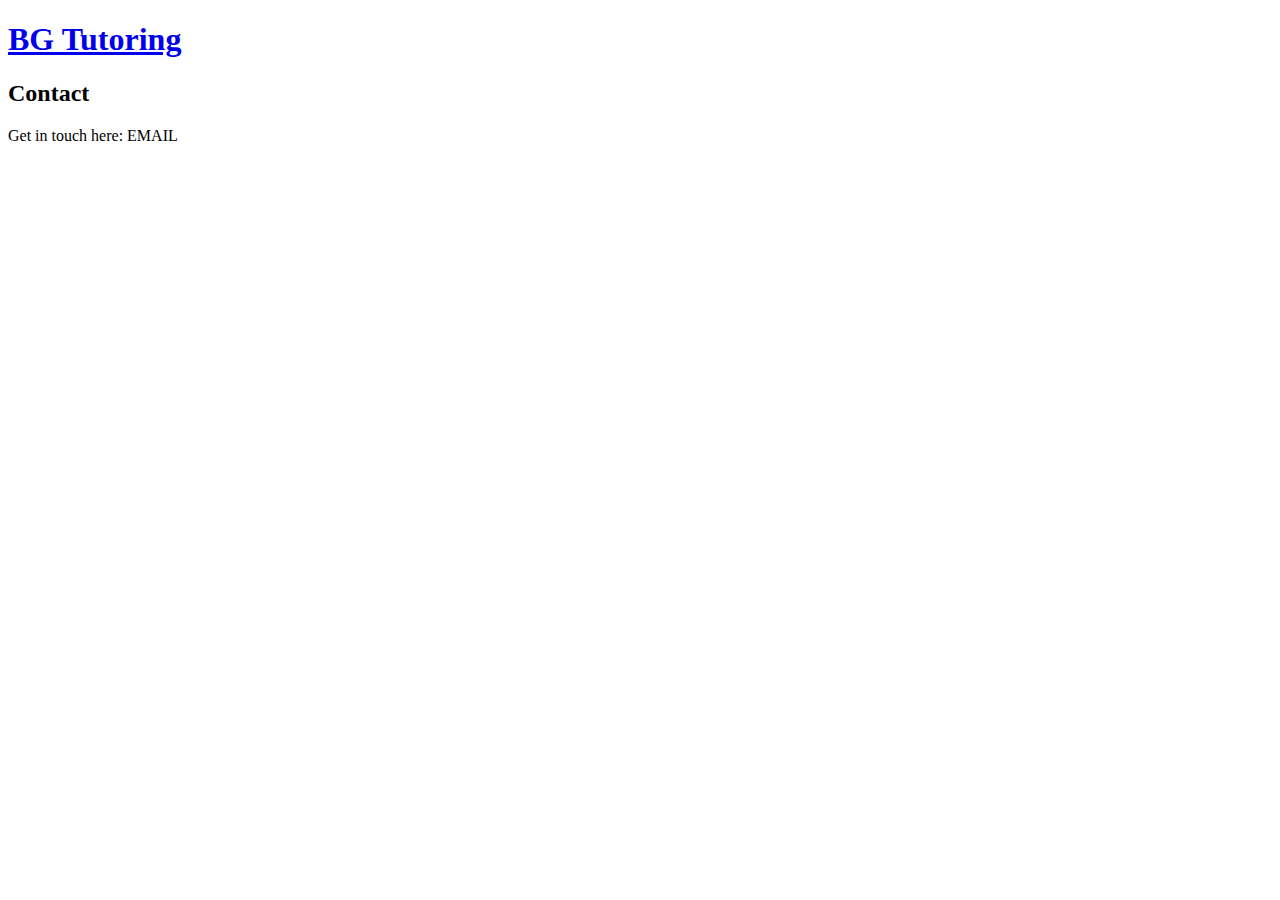
==== pages/contact.html @ 8d84fb8b "feat: populate html pages" ====
<!DOCTYPE html>
<html lang="en">
    <head>
        <meta charset="UTF-8">
        <meta name="viewport" content="width=device-width, initial-scale=1.0">
        <title>Document</title>
    </head>
    <body>
        <div id="header">
            <h1><a href="../index.html">BG Tutoring</a></h1>
        </div>
        <div id="subheader">
            <h2>Contact</h2>
        </div>
        <div id="body">
            <p>Get in touch here: EMAIL</p>
        </div>
    </body>
</html>
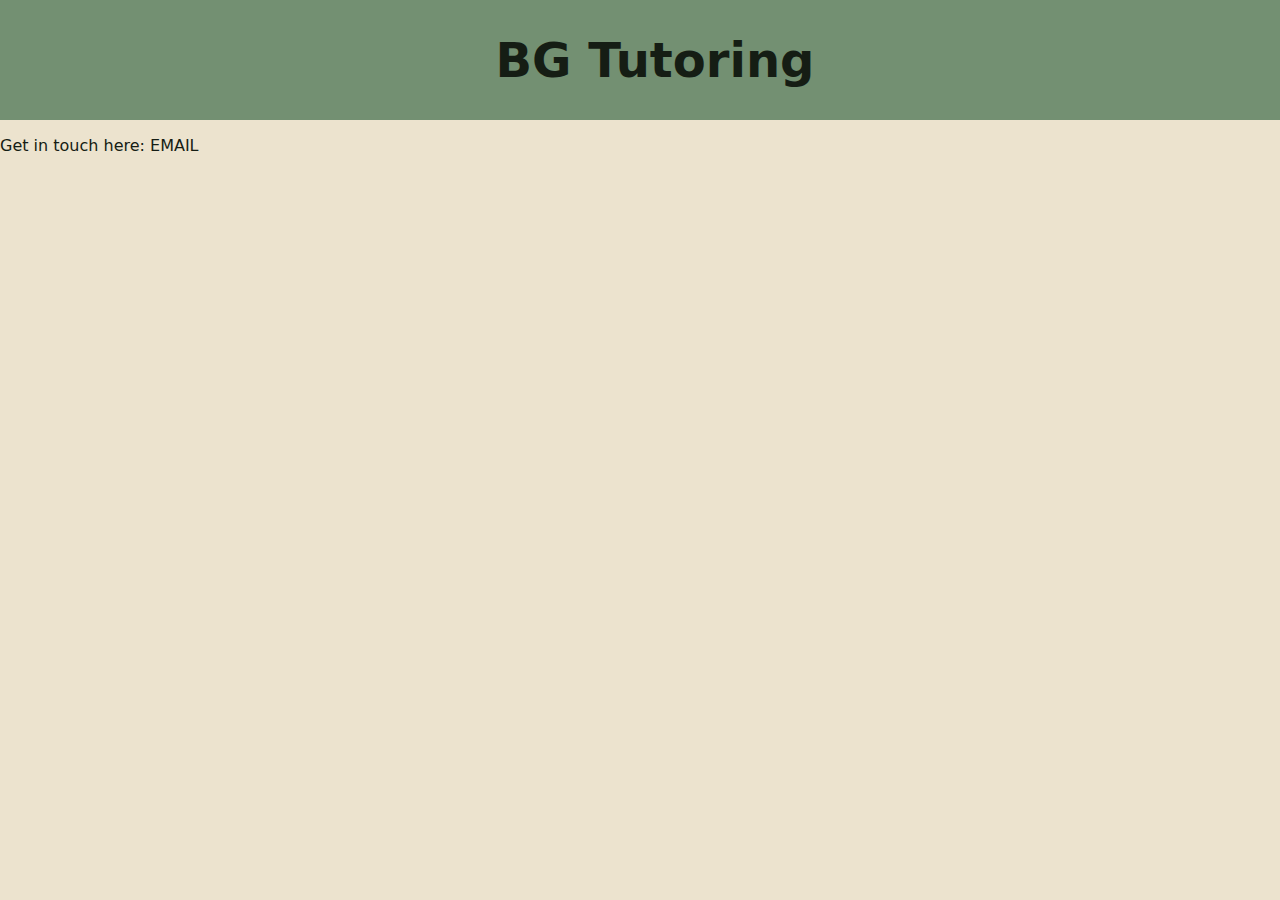
==== commit 4cbe5cfd: "style: add initial styles" ====
--- a/pages/contact.html
+++ b/pages/contact.html
@@ -3,15 +3,14 @@
     <head>
         <meta charset="UTF-8">
         <meta name="viewport" content="width=device-width, initial-scale=1.0">
+        <link rel="stylesheet" href="../assets/styles.css">
         <title>Document</title>
     </head>
     <body>
         <div id="header">
             <h1><a href="../index.html">BG Tutoring</a></h1>
         </div>
-        <div id="subheader">
-            <h2>Contact</h2>
-        </div>
+
         <div id="body">
             <p>Get in touch here: EMAIL</p>
         </div>
--- a/assets/styles.css
+++ b/assets/styles.css
@@ -0,0 +1,42 @@
+*{
+    font-family: system-ui, -apple-system, BlinkMacSystemFont, 'Segoe UI', Roboto, Oxygen, Ubuntu, Cantarell, 'Open Sans', 'Helvetica Neue', sans-serif;
+    color: #151d14;
+}
+
+#header{
+    background-color: #739072;
+    width: 100%;
+    padding: 0 15px;
+    margin: 0;
+    display: flex;
+    justify-content: center;
+    font-size: x-large;
+}
+
+#subheader{
+    background-color: #3A4D39;
+    padding: 5px;
+}
+
+#subheader > h2{
+    color: #ECE3CE;
+}
+
+a{
+    text-decoration: none;
+    font-weight: bold;
+}
+
+body{
+    background-color: #ECE3CE;
+    display: flex;
+    flex-direction: column;
+    margin: 0;
+}
+
+.item{
+    border: solid #151d14 4px;
+    padding: 25px;
+    margin: 25px;
+    background-color: azure;
+}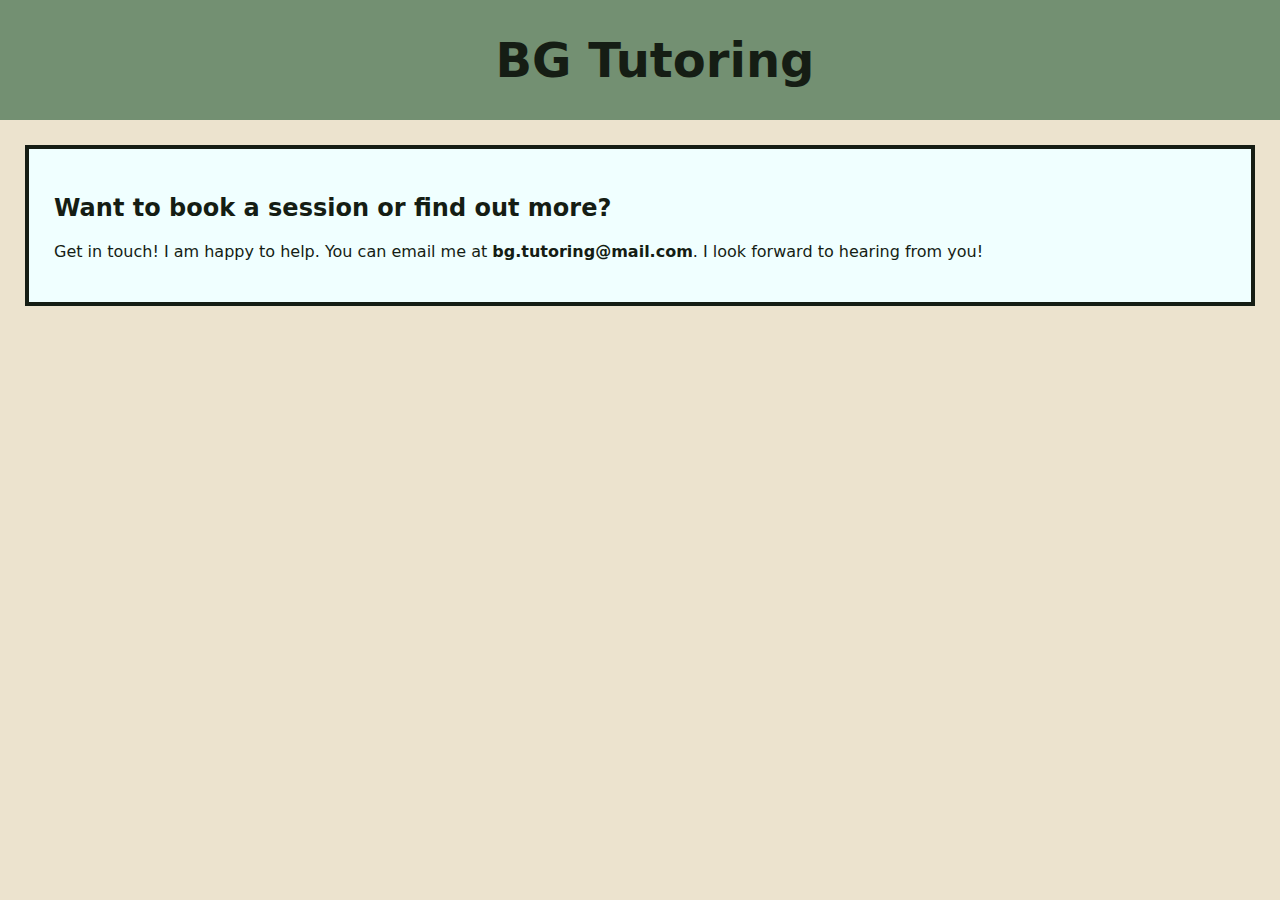
==== commit f556e394: "feat: add contact details" ====
--- a/pages/contact.html
+++ b/pages/contact.html
@@ -12,7 +12,10 @@
         </div>
 
         <div id="body">
-            <p>Get in touch here: EMAIL</p>
+            <div class="item">
+                <h2>Want to book a session or find out more?</h2>
+                <p>Get in touch! I am happy to help. You can email me at <a>bg.tutoring@mail.com</a>. I look forward to hearing from you!</p>
+            </div>
         </div>
     </body>
 </html>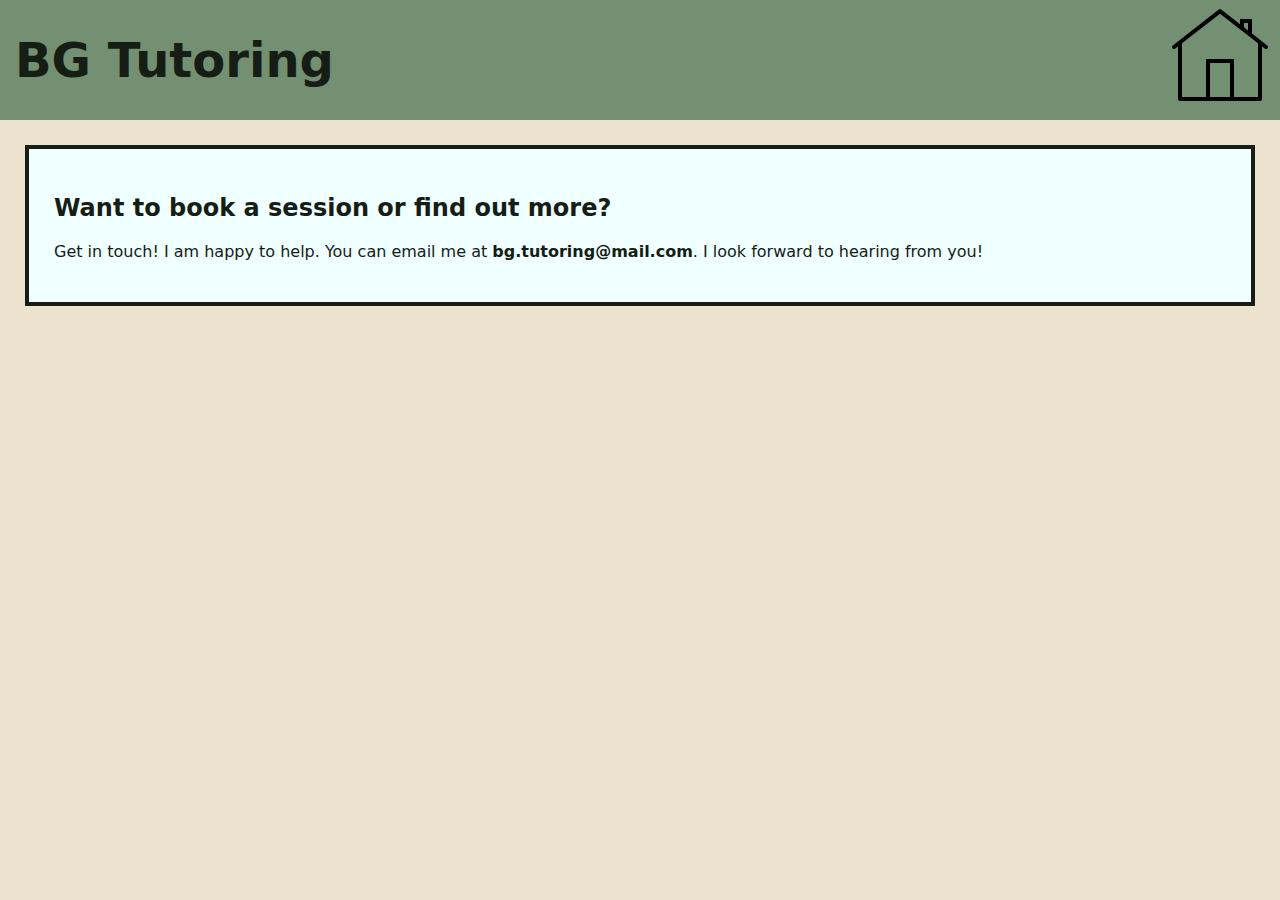
==== commit 317e11e9: "feat: add home button" ====
--- a/pages/contact.html
+++ b/pages/contact.html
@@ -8,7 +8,10 @@
     </head>
     <body>
         <div id="header">
-            <h1><a href="../index.html">BG Tutoring</a></h1>
+            <h1>BG Tutoring</h1>
+            <a href="../index.html"><svg xmlns="http://www.w3.org/2000/svg" x="0px" y="0px" width="150" height="100" viewBox="0 0 50 50">
+                <path d="M 24.962891 1.0546875 A 1.0001 1.0001 0 0 0 24.384766 1.2636719 L 1.3847656 19.210938 A 1.0005659 1.0005659 0 0 0 2.6152344 20.789062 L 4 19.708984 L 4 46 A 1.0001 1.0001 0 0 0 5 47 L 18.832031 47 A 1.0001 1.0001 0 0 0 19.158203 47 L 30.832031 47 A 1.0001 1.0001 0 0 0 31.158203 47 L 45 47 A 1.0001 1.0001 0 0 0 46 46 L 46 19.708984 L 47.384766 20.789062 A 1.0005657 1.0005657 0 1 0 48.615234 19.210938 L 41 13.269531 L 41 6 L 35 6 L 35 8.5859375 L 25.615234 1.2636719 A 1.0001 1.0001 0 0 0 24.962891 1.0546875 z M 25 3.3222656 L 44 18.148438 L 44 45 L 32 45 L 32 26 L 18 26 L 18 45 L 6 45 L 6 18.148438 L 25 3.3222656 z M 37 8 L 39 8 L 39 11.708984 L 37 10.146484 L 37 8 z M 20 28 L 30 28 L 30 45 L 20 45 L 20 28 z"></path>
+                </svg></a>
         </div>
 
         <div id="body">
--- a/assets/styles.css
+++ b/assets/styles.css
@@ -9,8 +9,13 @@
     padding: 0 15px;
     margin: 0;
     display: flex;
-    justify-content: center;
+    justify-content: space-between;
+    align-items: center;
     font-size: x-large;
+}
+
+header > a{
+    padding: 5px;
 }
 
 #subheader{
@@ -32,6 +37,7 @@
     display: flex;
     flex-direction: column;
     margin: 0;
+    max-width: 100%;
 }
 
 .item{
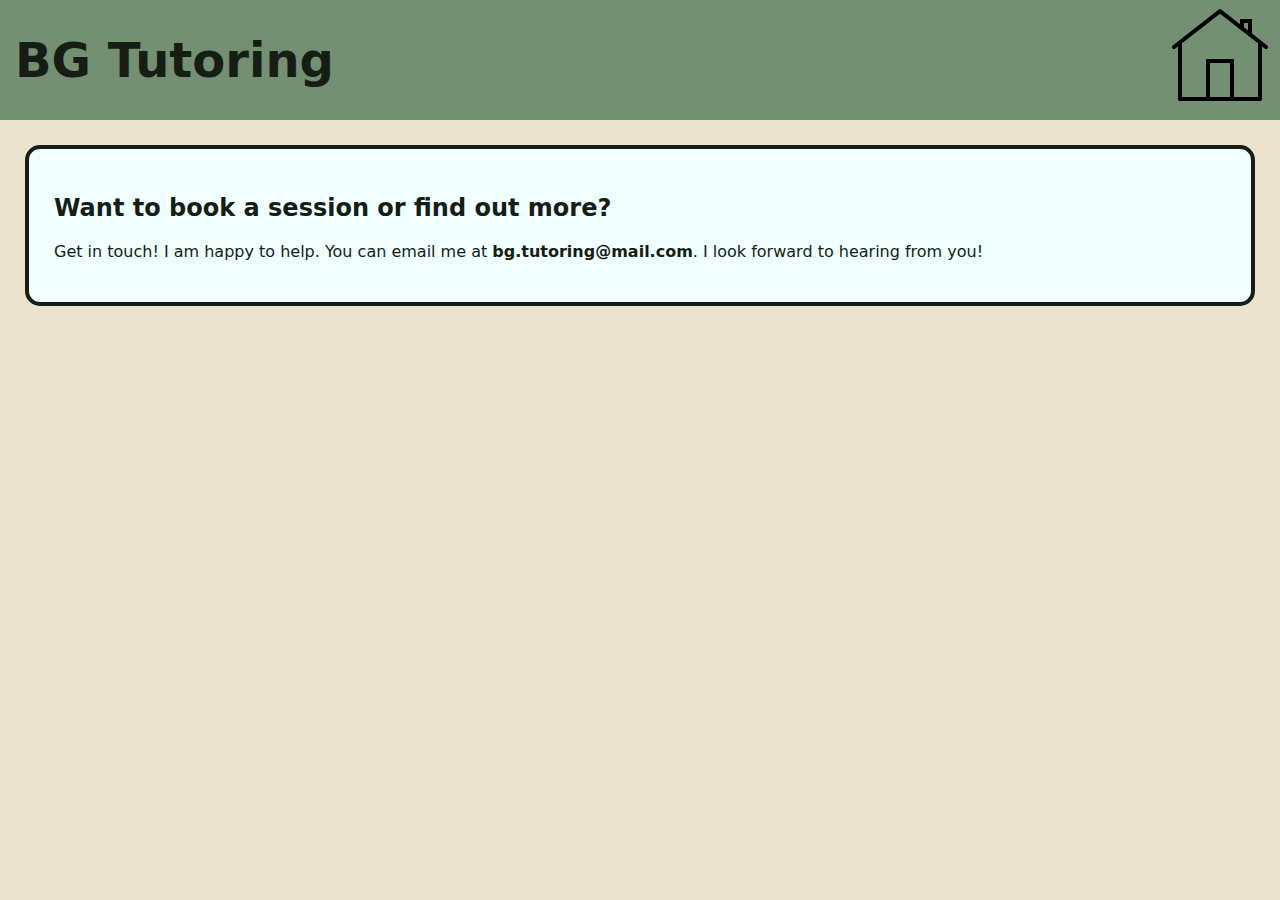
==== commit f39fd849: "fix: correct spelling errors" ====
--- a/pages/contact.html
+++ b/pages/contact.html
@@ -4,7 +4,7 @@
         <meta charset="UTF-8">
         <meta name="viewport" content="width=device-width, initial-scale=1.0">
         <link rel="stylesheet" href="../assets/styles.css">
-        <title>Document</title>
+        <title>Contact</title>
     </head>
     <body>
         <div id="header">
--- a/assets/styles.css
+++ b/assets/styles.css
@@ -42,6 +42,7 @@
 
 .item{
     border: solid #151d14 4px;
+    border-radius: 15px;
     padding: 25px;
     margin: 25px;
     background-color: azure;
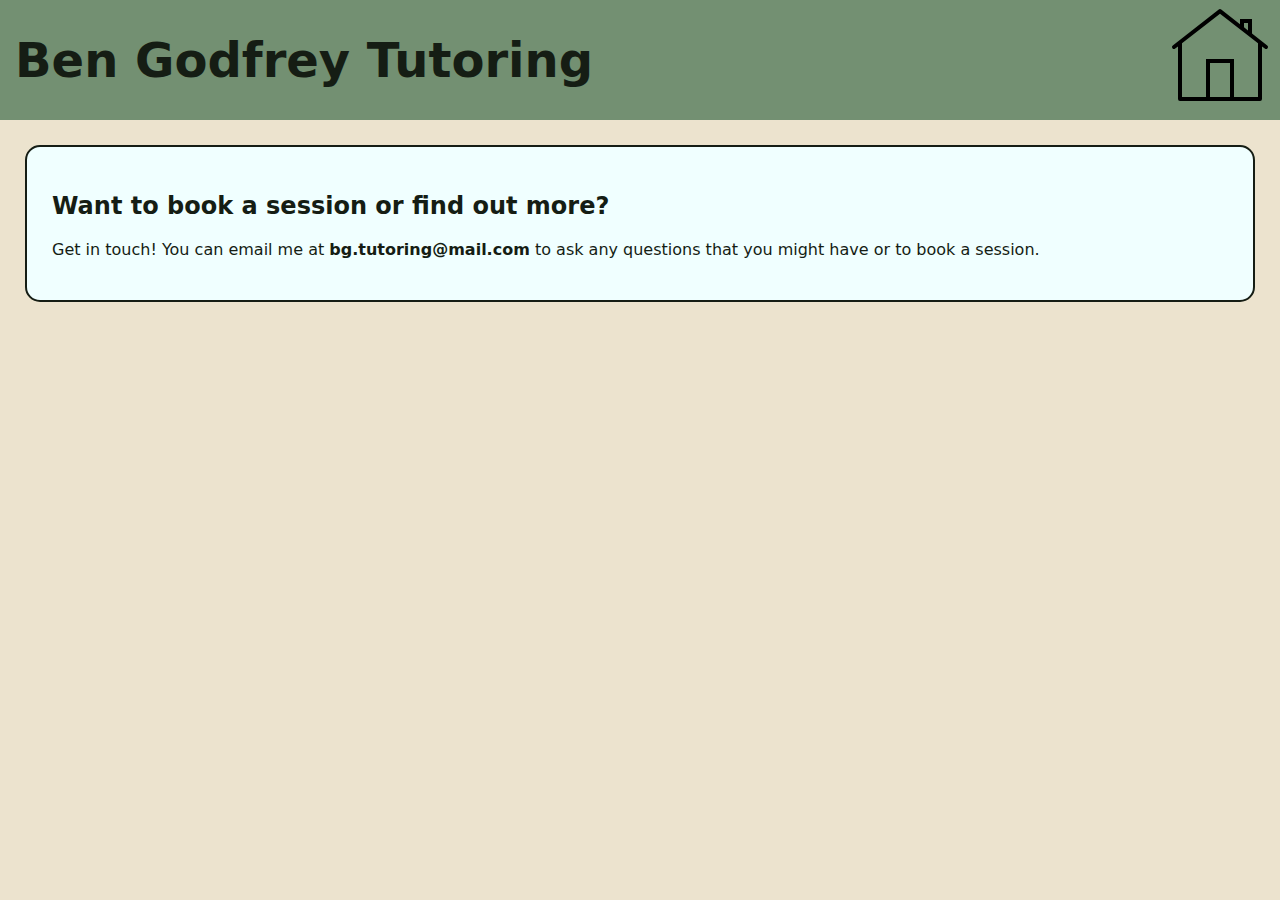
==== commit bea792ac: "fix: change header text" ====
--- a/pages/contact.html
+++ b/pages/contact.html
@@ -8,7 +8,7 @@
     </head>
     <body>
         <div id="header">
-            <h1>BG Tutoring</h1>
+            <h1>Ben Godfrey Tutoring</h1>
             <a href="../index.html"><svg xmlns="http://www.w3.org/2000/svg" x="0px" y="0px" width="150" height="100" viewBox="0 0 50 50">
                 <path d="M 24.962891 1.0546875 A 1.0001 1.0001 0 0 0 24.384766 1.2636719 L 1.3847656 19.210938 A 1.0005659 1.0005659 0 0 0 2.6152344 20.789062 L 4 19.708984 L 4 46 A 1.0001 1.0001 0 0 0 5 47 L 18.832031 47 A 1.0001 1.0001 0 0 0 19.158203 47 L 30.832031 47 A 1.0001 1.0001 0 0 0 31.158203 47 L 45 47 A 1.0001 1.0001 0 0 0 46 46 L 46 19.708984 L 47.384766 20.789062 A 1.0005657 1.0005657 0 1 0 48.615234 19.210938 L 41 13.269531 L 41 6 L 35 6 L 35 8.5859375 L 25.615234 1.2636719 A 1.0001 1.0001 0 0 0 24.962891 1.0546875 z M 25 3.3222656 L 44 18.148438 L 44 45 L 32 45 L 32 26 L 18 26 L 18 45 L 6 45 L 6 18.148438 L 25 3.3222656 z M 37 8 L 39 8 L 39 11.708984 L 37 10.146484 L 37 8 z M 20 28 L 30 28 L 30 45 L 20 45 L 20 28 z"></path>
                 </svg></a>
@@ -17,7 +17,7 @@
         <div id="body">
             <div class="item">
                 <h2>Want to book a session or find out more?</h2>
-                <p>Get in touch! I am happy to help. You can email me at <a>bg.tutoring@mail.com</a>. I look forward to hearing from you!</p>
+                <p>Get in touch! You can email me at <a>bg.tutoring@mail.com</a> to ask any questions that you might have or to book a session.</p>
             </div>
         </div>
     </body>
--- a/assets/styles.css
+++ b/assets/styles.css
@@ -41,7 +41,7 @@
 }
 
 .item{
-    border: solid #151d14 4px;
+    border: solid #151d14 2px;
     border-radius: 15px;
     padding: 25px;
     margin: 25px;
